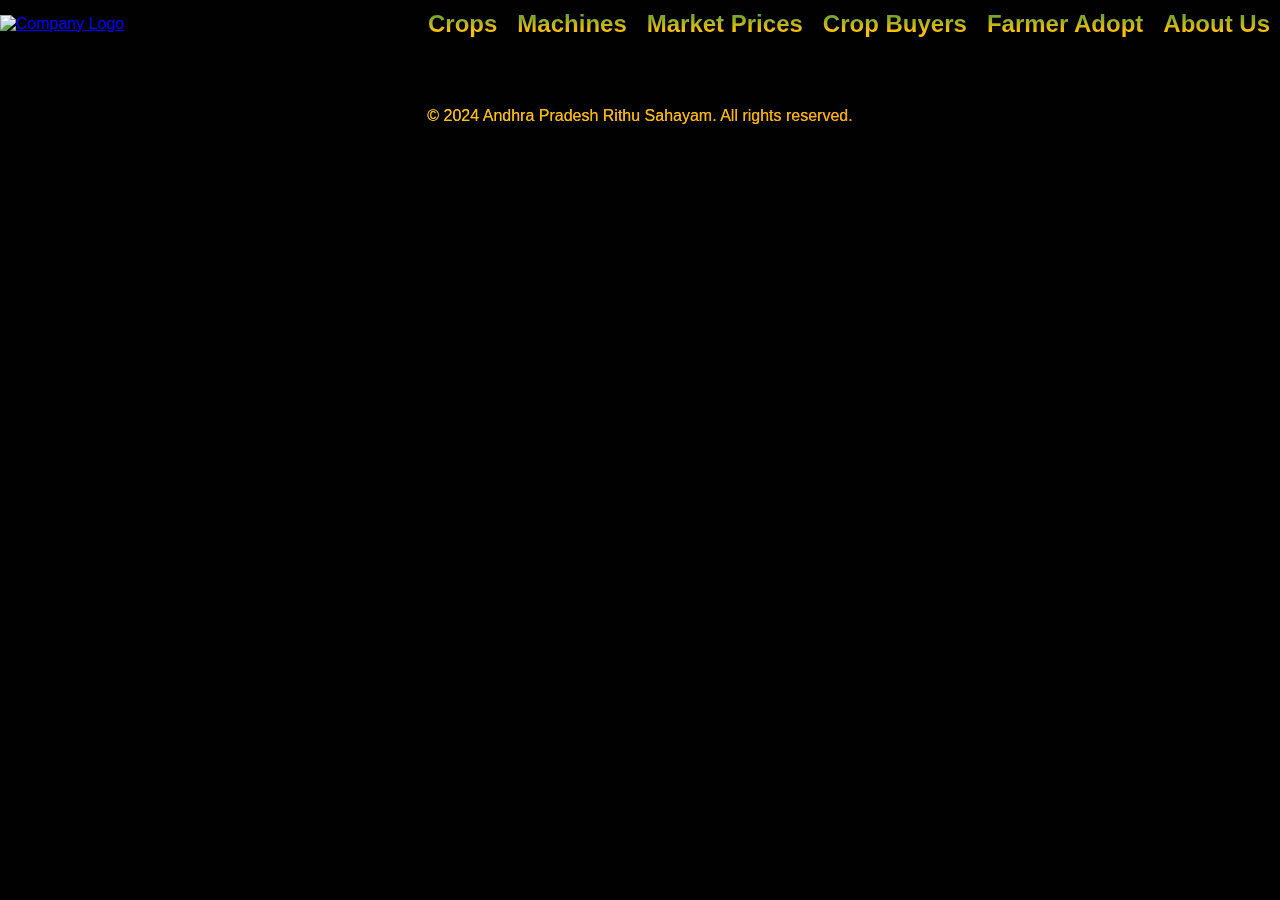
==== about_us.html @ eba3fb6d "Merge pull request #3 from MLMManikanta/sub_main1" ====
<!DOCTYPE html>
<html lang="en">
<head>
    <meta charset="UTF-8">
    <meta name="viewport" content="width=device-width, initial-scale=1.0">
    <title>Andhra Pradesh Rithu Sahayam</title>
    <link rel="icon" href="./logo1.png" type="image/icon type">
    <link rel="stylesheet" href="css/header_style.css">
</head>
<body>
    <a href="#main" class="btn skip-link">Skip to main content</a>
    <header>
        <div class="container">
            <div class="logo">
                <a href="./index.html">
                    <img src="./logo1.png" alt="Company Logo" width="200" height="150">
                </a>
            </div>
            <nav aria-label="Contextual menu">
                <ul class="menu">
                    <li class="menu-item"><a href="./crops.html">Crops</a></li>
                    <li class="menu-item" id="machines-dropdown">
                        <a href="./machines.html"> Machines</a>
                    </li>
                    <li class="menu-item"><a href="./market-prices.html">Market Prices</a></li>
                    <li class="menu-item"><a href="./crop-buyers.html">Crop Buyers</a></li>
                    <li class="menu-item"><a href="./farmer-adopt.html">Farmer Adopt</a></li>
                    <li class="menu-item"><a href="./about_us.html">About Us</a></li>
                </ul>
            </nav>
        </div>
    </header>
    <main class="main_content">
     
    </main>

    <footer>
        <div>
            <p>&copy; 2024 Andhra Pradesh Rithu Sahayam. All rights reserved.</p>
        </div>
    </footer>
    <script src="./index.js"></script>
</body>
</html>
---- css/header_style.css ----
* {
    margin: 0;
    padding: 0;
    box-sizing: border-box;
}

body {
    font-family: 'Roboto', sans-serif;
    background-color: #010101;
}

:root {
    --TEXTC: linear-gradient(8deg, rgba(247,201,18,1) 22%, rgba(255,154,0,1) 100%);
}

/* ---Skip to Main--- */
.skip-link {
    position: absolute;
    top: -40px;
    left: -40px;
    background: #000;
    color: #fff;
    padding: 8px;
    z-index: 1000;
    border-radius: 9px;
}

.skip-link:focus {
    top: 50px;
    left: 200px;
    background-color: blue;
    outline: 3px dotted #000; 
    outline-offset: 4px;
}

/* ---Header--- */


.container {
    display: flex;
    flex-direction: row;
    justify-content: space-between;
    align-items: center;
    position: sticky;
}

/* Navigation */
.menu {
    display: flex;
    flex-direction: row;
    list-style: none; 
    margin: 0;
    padding: 0;
}

.menu > li {
    position: relative;
}

ul {
    display: flex;
    flex-direction: column-reverse;
    margin: 0;
    padding: 0;
}

.menu li {
    margin: 5px;
    padding: 5px;
    background: linear-gradient(to top, #FFC107 30%, #169347);
    background-clip: text;
    -webkit-text-fill-color: transparent;
    font-size: 1.5em;
    font-weight: bold;
}

li a {
    text-decoration: none;
    color: #000;
}

/* Machines dropdown */
/* .sub-menu {
    list-style: none; 
    position: absolute;
    left: 50px;
    top: 100%;
    background-color: #000;
    border-radius: 4px;
    border: 2px solid rgba(128, 128, 128, 0.248);
    display: none;
    padding: 10px;
    gap:4px;
}

.sub-menu::before {
    position: absolute;
    top: -20px;
    left: 20px;
    border: 10px solid transparent;
    border-bottom-color: #000;
}

.sub-menu::after {
    position: absolute;
    top: -16px;
    left: 20px;
    border: 10px solid transparent;
    border-bottom-color: rgba(128, 128, 128, 0.248);
}

.menu-item:hover .sub-menu, .menu-item:focus-within .sub-menu {
    display: block;
}

.container a:hover,.container a:focus {
    outline: #fff 3px solid;
    padding: 2px;
    margin: 2px;
    text-decoration: underline;
    border-radius: 4px;
} */

/* Main Section */
.main_content {
    align-items: center;
    gap: 20px;
    padding-bottom: 20px;
}

h1 {
    font-size: 3rem;
    margin: 1rem 0;
    text-align: center;
    gap: 2rem;
    background: radial-gradient(circle, #f7c912 0%, #ff9a00 20%, #ff0000 70%);
    background-clip: text;
    -webkit-text-fill-color: transparent;
}

h2 {
    font-size: 2rem;
    margin: 1rem 0;
    text-align: start;
    background: var(--TEXTC);
    background-clip: text;
    -webkit-text-fill-color: transparent;
    margin-left: 100px;
}

h3 {
    font-size: 1.5rem;
    margin: 1rem 0;
    text-align: start;
    background: var(--TEXTC);
    background-clip: text;
    -webkit-text-fill-color: transparent;
    margin-left: 100px;
}

p {
    font-size: 1rem;
    margin: 1rem 0;
    background: var(--TEXTC);
    background-clip: text;
    -webkit-text-fill-color: transparent;
    padding: 3px;
}

/* footer */
footer {
    background-color: #000;
    color: #fff;
    padding: 20px;
    margin: 0px;
    text-align: center;
    bottom: 0;
    width: 100%;
    background: var(--TEXTC);
    background-clip: text;
    -webkit-text-fill-color: transparent;
}
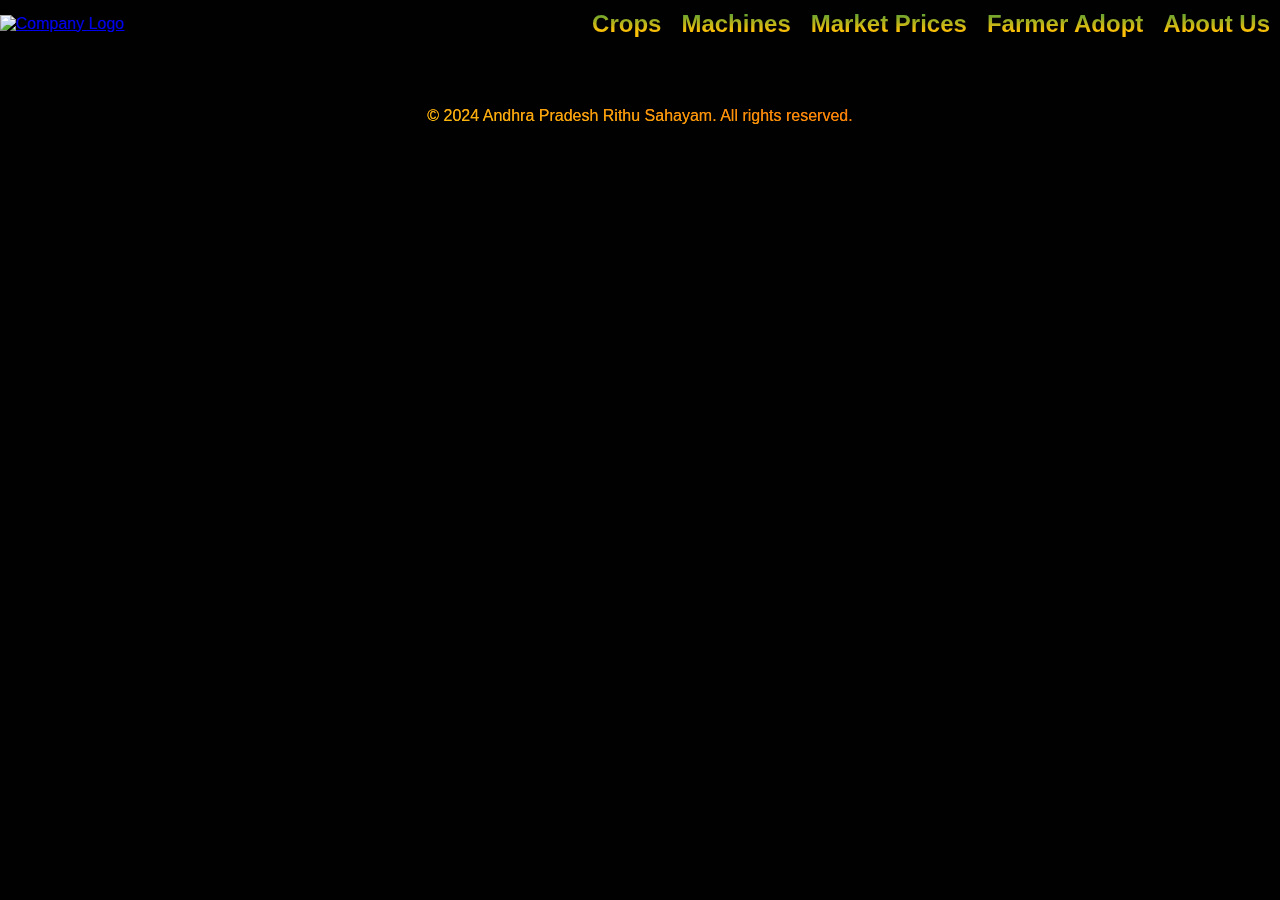
==== commit 2a0665ed: "Crop Buyers" ====
--- a/about_us.html
+++ b/about_us.html
@@ -23,7 +23,6 @@
                         <a href="./machines.html"> Machines</a>
                     </li>
                     <li class="menu-item"><a href="./market-prices.html">Market Prices</a></li>
-                    <li class="menu-item"><a href="./crop-buyers.html">Crop Buyers</a></li>
                     <li class="menu-item"><a href="./farmer-adopt.html">Farmer Adopt</a></li>
                     <li class="menu-item"><a href="./about_us.html">About Us</a></li>
                 </ul>
--- a/css/header_style.css
+++ b/css/header_style.css
@@ -11,7 +11,9 @@
 }
 
 :root {
-    --TEXTC: linear-gradient(8deg, rgba(247,201,18,1) 22%, rgba(255,154,0,1) 100%);
+    --TEXTC: linear-gradient(8deg, #f7c912 22%, rgb(255, 72, 0) 100%);
+    --H2:linear-gradient(0deg, rgba(255,154,0,1) 2%, rgba(255,0,0,1) 100%);
+    --h3: radial-gradient(circle, rgba(202,8,8,1) 0%, rgba(252,5,5,1) 8%, rgba(241,51,51,1) 64%, rgba(205,8,8,1) 75%, rgba(255,68,68,0.8341387580422794) 97%);
 }
 
 /* ---Skip to Main--- */
@@ -80,48 +82,6 @@
     color: #000;
 }
 
-/* Machines dropdown */
-/* .sub-menu {
-    list-style: none; 
-    position: absolute;
-    left: 50px;
-    top: 100%;
-    background-color: #000;
-    border-radius: 4px;
-    border: 2px solid rgba(128, 128, 128, 0.248);
-    display: none;
-    padding: 10px;
-    gap:4px;
-}
-
-.sub-menu::before {
-    position: absolute;
-    top: -20px;
-    left: 20px;
-    border: 10px solid transparent;
-    border-bottom-color: #000;
-}
-
-.sub-menu::after {
-    position: absolute;
-    top: -16px;
-    left: 20px;
-    border: 10px solid transparent;
-    border-bottom-color: rgba(128, 128, 128, 0.248);
-}
-
-.menu-item:hover .sub-menu, .menu-item:focus-within .sub-menu {
-    display: block;
-}
-
-.container a:hover,.container a:focus {
-    outline: #fff 3px solid;
-    padding: 2px;
-    margin: 2px;
-    text-decoration: underline;
-    border-radius: 4px;
-} */
-
 /* Main Section */
 .main_content {
     align-items: center;
@@ -143,7 +103,8 @@
     font-size: 2rem;
     margin: 1rem 0;
     text-align: start;
-    background: var(--TEXTC);
+    /* background: var(--H2); */
+    background: #ff0000;
     background-clip: text;
     -webkit-text-fill-color: transparent;
     margin-left: 100px;
@@ -153,10 +114,18 @@
     font-size: 1.5rem;
     margin: 1rem 0;
     text-align: start;
-    background: var(--TEXTC);
+    background: #f20505;
     background-clip: text;
     -webkit-text-fill-color: transparent;
     margin-left: 100px;
+}
+
+h4 {
+        color: #f13333;
+        font-size: 1.5rem;
+        font-weight: 600;
+        margin: 20px 0;
+        margin-left: 110px;
 }
 
 p {
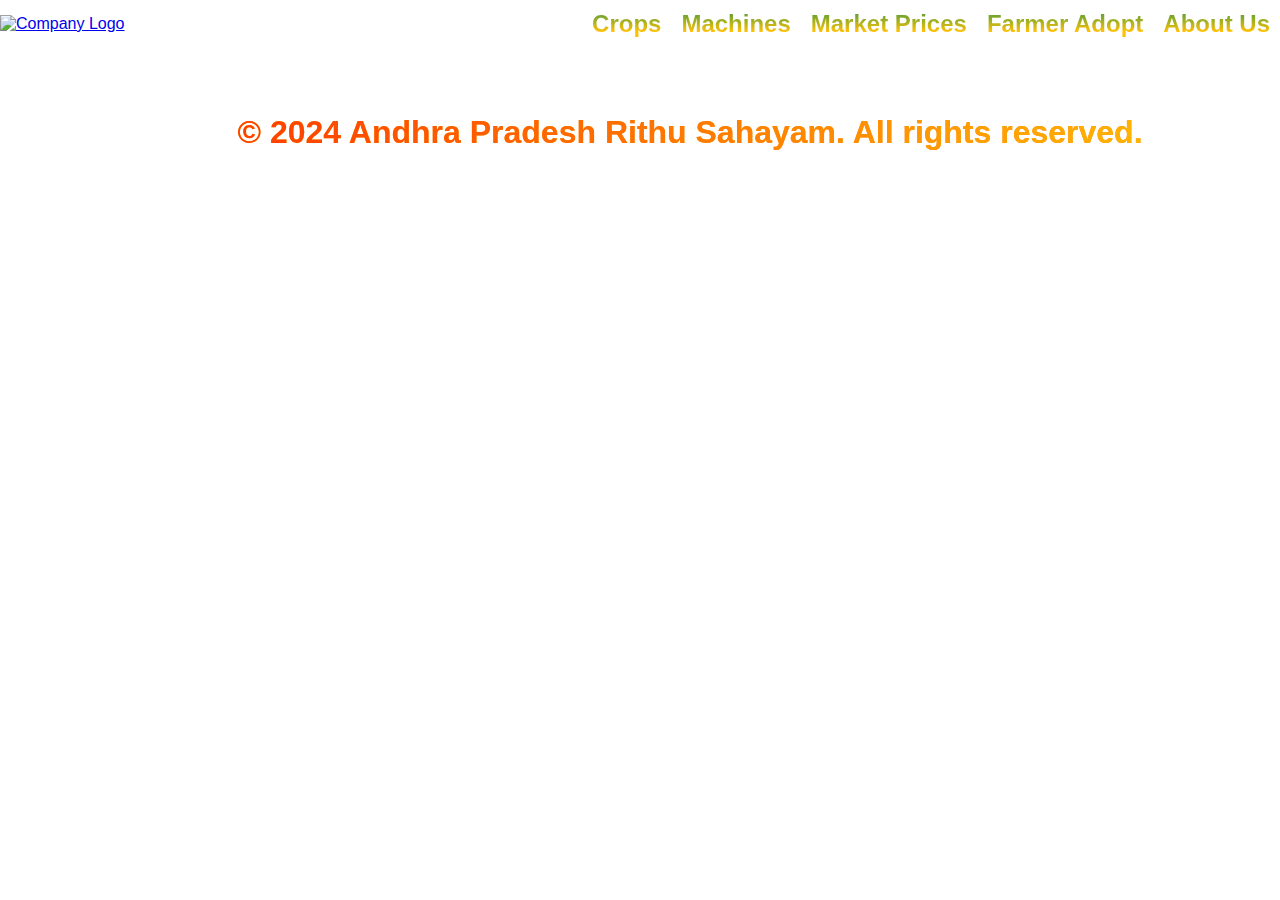
==== commit 59ccf696: "name change" ====
--- a/about_us.html
+++ b/about_us.html
@@ -3,7 +3,7 @@
 <head>
     <meta charset="UTF-8">
     <meta name="viewport" content="width=device-width, initial-scale=1.0">
-    <title>Andhra Pradesh Rithu Sahayam</title>
+    <title>About us_Andhra Pradesh Rythu Sahayam</title>
     <link rel="icon" href="./logo1.png" type="image/icon type">
     <link rel="stylesheet" href="css/header_style.css">
 </head>
@@ -35,7 +35,7 @@
 
     <footer>
         <div>
-            <p>&copy; 2024 Andhra Pradesh Rithu Sahayam. All rights reserved.</p>
+            <h2>&copy; 2024 Andhra Pradesh Rithu Sahayam. All rights reserved.</h2>
         </div>
     </footer>
     <script src="./index.js"></script>
--- a/css/header_style.css
+++ b/css/header_style.css
@@ -7,7 +7,8 @@
 
 body {
     font-family: 'Roboto', sans-serif;
-    background-color: #010101;
+    /* background-color: #010101; */
+    background-color: #fff;
 }
 
 :root {
@@ -62,7 +63,7 @@
 
 ul {
     display: flex;
-    flex-direction: column-reverse;
+    flex-direction: column;
     margin: 0;
     padding: 0;
 }
@@ -131,10 +132,44 @@
 p {
     font-size: 1rem;
     margin: 1rem 0;
-    background: var(--TEXTC);
+    background: #f7c912;
     background-clip: text;
     -webkit-text-fill-color: transparent;
     padding: 3px;
+    color: #fff;
+}
+
+.h2-center h2 {
+    text-align: center;
+}
+
+.main_content_index {
+    margin: 0 100px;
+
+}
+
+.drive_h3 h3 {
+    text-align: start;
+    margin-left: -1px;
+}
+
+.drive_li ul li p a{
+    text-decoration: underline;
+    
+}
+.tractor {
+    display: flex;
+    flex-direction: row;
+    justify-content: center;
+    align-items: center;
+    gap: 20px;
+    padding: 20px;
+    flex-wrap: nowrap;
+}
+
+.Machineries_h3 {
+    text-align: start;
+    margin-left: -100px;
 }
 
 /* footer */
@@ -143,10 +178,24 @@
     color: #fff;
     padding: 20px;
     margin: 0px;
-    text-align: center;
     bottom: 0;
     width: 100%;
     background: var(--TEXTC);
     background-clip: text;
     -webkit-text-fill-color: transparent;
+    
+}
+
+footer div h2 {
+    padding: 10px;
+    text-align: center;
+    background: linear-gradient(to right, #ff2f00, #FFC300);
+    background-clip: text;
+    -webkit-text-fill-color: transparent;
+}
+
+p {
+    color: #FEDF42;
+    font-size: 1.35rem;
+    font-family: system-ui, -apple-system, BlinkMacSystemFont, 'Segoe UI', Roboto, Oxygen, Ubuntu, Cantarell, 'Open Sans', 'Helvetica Neue', sans-serif;
 }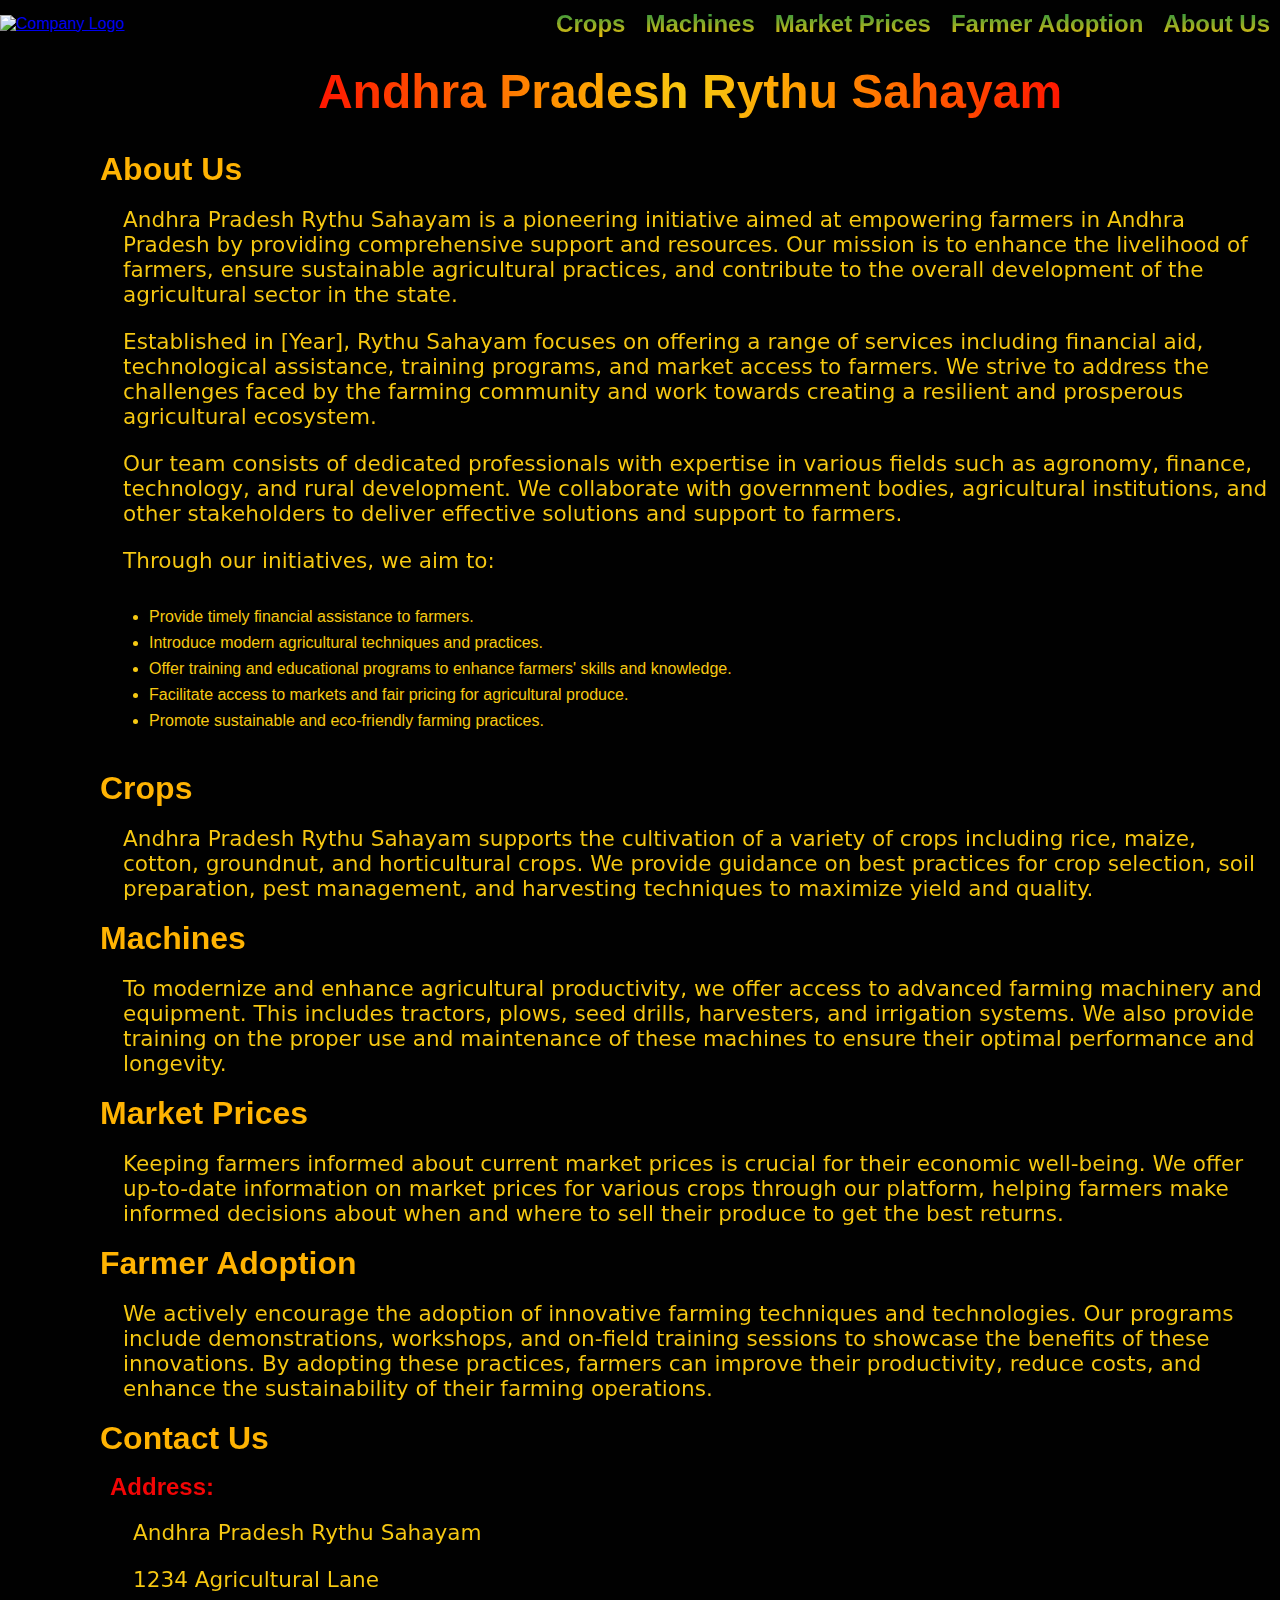
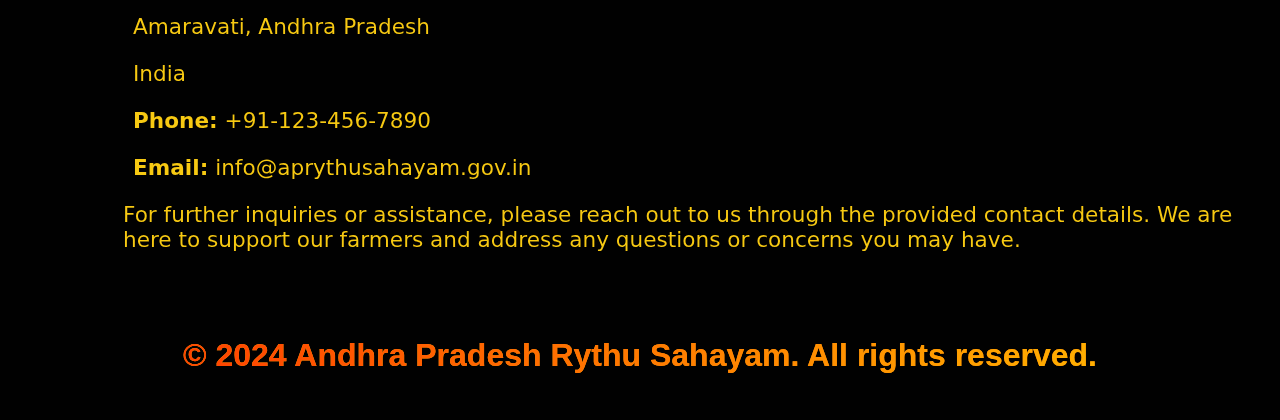
==== commit 9d5e881c: "about us" ====
--- a/about_us.html
+++ b/about_us.html
@@ -3,41 +3,101 @@
 <head>
     <meta charset="UTF-8">
     <meta name="viewport" content="width=device-width, initial-scale=1.0">
-    <title>About us_Andhra Pradesh Rythu Sahayam</title>
+    <title>About Us - Andhra Pradesh Rythu Sahayam</title>
     <link rel="icon" href="./logo1.png" type="image/icon type">
     <link rel="stylesheet" href="css/header_style.css">
+    <link rel="stylesheet" href="css/about_us.css">
 </head>
 <body>
     <a href="#main" class="btn skip-link">Skip to main content</a>
     <header>
         <div class="container">
             <div class="logo">
-                <a href="./index.html">
+                <a href="./index.html" aria-label="Home">
                     <img src="./logo1.png" alt="Company Logo" width="200" height="150">
                 </a>
             </div>
-            <nav aria-label="Contextual menu">
+            <nav aria-label="Main navigation">
                 <ul class="menu">
                     <li class="menu-item"><a href="./crops.html">Crops</a></li>
                     <li class="menu-item" id="machines-dropdown">
                         <a href="./machines.html"> Machines</a>
                     </li>
                     <li class="menu-item"><a href="./market-prices.html">Market Prices</a></li>
-                    <li class="menu-item"><a href="./farmer-adopt.html">Farmer Adopt</a></li>
+                    <li class="menu-item"><a href="./farmer-adopt.html">Farmer Adoption</a></li>
                     <li class="menu-item"><a href="./about_us.html">About Us</a></li>
                 </ul>
             </nav>
         </div>
     </header>
-    <main class="main_content">
-     
+    <main id="main" class="main_content">
+        <div class="header">
+            <h1>Andhra Pradesh Rythu Sahayam</h1>
+        </div>
+        <div class="container">
+            <div class="content">
+                <h2>About Us</h2>
+                <p>
+                    Andhra Pradesh Rythu Sahayam is a pioneering initiative aimed at empowering farmers in Andhra Pradesh by providing comprehensive support and resources. Our mission is to enhance the livelihood of farmers, ensure sustainable agricultural practices, and contribute to the overall development of the agricultural sector in the state.
+                </p>
+                <p>
+                    Established in [Year], Rythu Sahayam focuses on offering a range of services including financial aid, technological assistance, training programs, and market access to farmers. We strive to address the challenges faced by the farming community and work towards creating a resilient and prosperous agricultural ecosystem.
+                </p>
+                <p>
+                    Our team consists of dedicated professionals with expertise in various fields such as agronomy, finance, technology, and rural development. We collaborate with government bodies, agricultural institutions, and other stakeholders to deliver effective solutions and support to farmers.
+                </p>
+                <p>
+                    Through our initiatives, we aim to:
+                </p>
+                <blockquote>
+                    <ul>
+                        <li>Provide timely financial assistance to farmers.</li>
+                        <li>Introduce modern agricultural techniques and practices.</li>
+                        <li>Offer training and educational programs to enhance farmers' skills and knowledge.</li>
+                        <li>Facilitate access to markets and fair pricing for agricultural produce.</li>
+                        <li>Promote sustainable and eco-friendly farming practices.</li>
+                    </ul>
+                </blockquote>
+                <h2>Crops</h2>
+                <p>
+                    Andhra Pradesh Rythu Sahayam supports the cultivation of a variety of crops including rice, maize, cotton, groundnut, and horticultural crops. We provide guidance on best practices for crop selection, soil preparation, pest management, and harvesting techniques to maximize yield and quality.
+                </p>
+    
+                <h2>Machines</h2>
+                <p>
+                    To modernize and enhance agricultural productivity, we offer access to advanced farming machinery and equipment. This includes tractors, plows, seed drills, harvesters, and irrigation systems. We also provide training on the proper use and maintenance of these machines to ensure their optimal performance and longevity.
+                </p>
+    
+                <h2>Market Prices</h2>
+                <p>
+                    Keeping farmers informed about current market prices is crucial for their economic well-being. We offer up-to-date information on market prices for various crops through our platform, helping farmers make informed decisions about when and where to sell their produce to get the best returns.
+                </p>
+    
+                <h2>Farmer Adoption</h2>
+                <p>
+                    We actively encourage the adoption of innovative farming techniques and technologies. Our programs include demonstrations, workshops, and on-field training sessions to showcase the benefits of these innovations. By adopting these practices, farmers can improve their productivity, reduce costs, and enhance the sustainability of their farming operations.
+                </p>
+    
+                <h2 class="contact1">Contact Us</h2>
+                <div class="contact">
+                    <h3><strong>Address:</strong></h3>
+                    <p>Andhra Pradesh Rythu Sahayam</p>
+                    <p>1234 Agricultural Lane</p>
+                    <p>Amaravati, Andhra Pradesh</p>
+                    <p>India</p>
+                    
+                    <p><strong>Phone:</strong> +91-123-456-7890</p>
+                    <p><strong>Email:</strong> info@aprythusahayam.gov.in</p>
+                </div>
+                <p> For further inquiries or assistance, please reach out to us through the provided contact details. We are here to support our farmers and address any questions or concerns you may have.</p>
+            </div>
+        </div>
     </main>
 
     <footer>
         <div>
-            <h2>&copy; 2024 Andhra Pradesh Rithu Sahayam. All rights reserved.</h2>
+            <h2>&copy; 2024 Andhra Pradesh Rythu Sahayam. All rights reserved.</h2>
         </div>
     </footer>
-    <script src="./index.js"></script>
 </body>
 </html>
--- a/css/header_style.css
+++ b/css/header_style.css
@@ -7,8 +7,7 @@
 
 body {
     font-family: 'Roboto', sans-serif;
-    /* background-color: #010101; */
-    background-color: #fff;
+    background-color: #010101;
 }
 
 :root {
@@ -38,8 +37,6 @@
 }
 
 /* ---Header--- */
-
-
 .container {
     display: flex;
     flex-direction: row;
@@ -71,7 +68,7 @@
 .menu li {
     margin: 5px;
     padding: 5px;
-    background: linear-gradient(to top, #FFC107 30%, #169347);
+    background: linear-gradient(to top, #FFC107 10%, #169347 90%);
     background-clip: text;
     -webkit-text-fill-color: transparent;
     font-size: 1.5em;
@@ -105,7 +102,7 @@
     margin: 1rem 0;
     text-align: start;
     /* background: var(--H2); */
-    background: #ff0000;
+    background: #ffb302;
     background-clip: text;
     -webkit-text-fill-color: transparent;
     margin-left: 100px;
--- a/css/about_us.css
+++ b/css/about_us.css
@@ -0,0 +1,54 @@
+
+* {
+    margin: 0;
+    padding: 0;
+    box-sizing: border-box;
+}
+
+body {
+    font-family: 'Roboto', sans-serif;
+    background-color: #010101;
+}
+
+:root {
+    --TEXTC: linear-gradient(8deg, #f7c912 22%, rgb(255, 72, 0) 100%);
+    --H2:linear-gradient(0deg, rgba(255,154,0,1) 2%, rgba(255,0,0,1) 100%);
+    --h3: radial-gradient(circle, rgba(202,8,8,1) 0%, rgba(252,5,5,1) 8%, rgba(241,51,51,1) 64%, rgba(205,8,8,1) 75%, rgba(255,68,68,0.8341387580422794) 97%);
+}
+
+main {
+    margin-left: 100px;
+}
+
+h2,h3 {
+    margin-left: 0px;
+}
+.contact h3 {
+    margin-left: 10px;
+}
+
+p {
+    margin-left: 20px;
+}
+
+.contact p {
+    margin-left: 30px;
+}
+
+.contact1 p {
+    margin-left: -40px;
+}
+
+blockquote {
+    border-left: 5px solid #0f0f0f11;
+    margin: 1.5em 10px;
+    padding: 0.5em 10px;
+    color: #f7c912;
+}
+blockquote ul {
+    list-style-type: disc;
+    padding-left: 1.5em;
+}
+blockquote li {
+    margin-bottom: 0.5em;
+}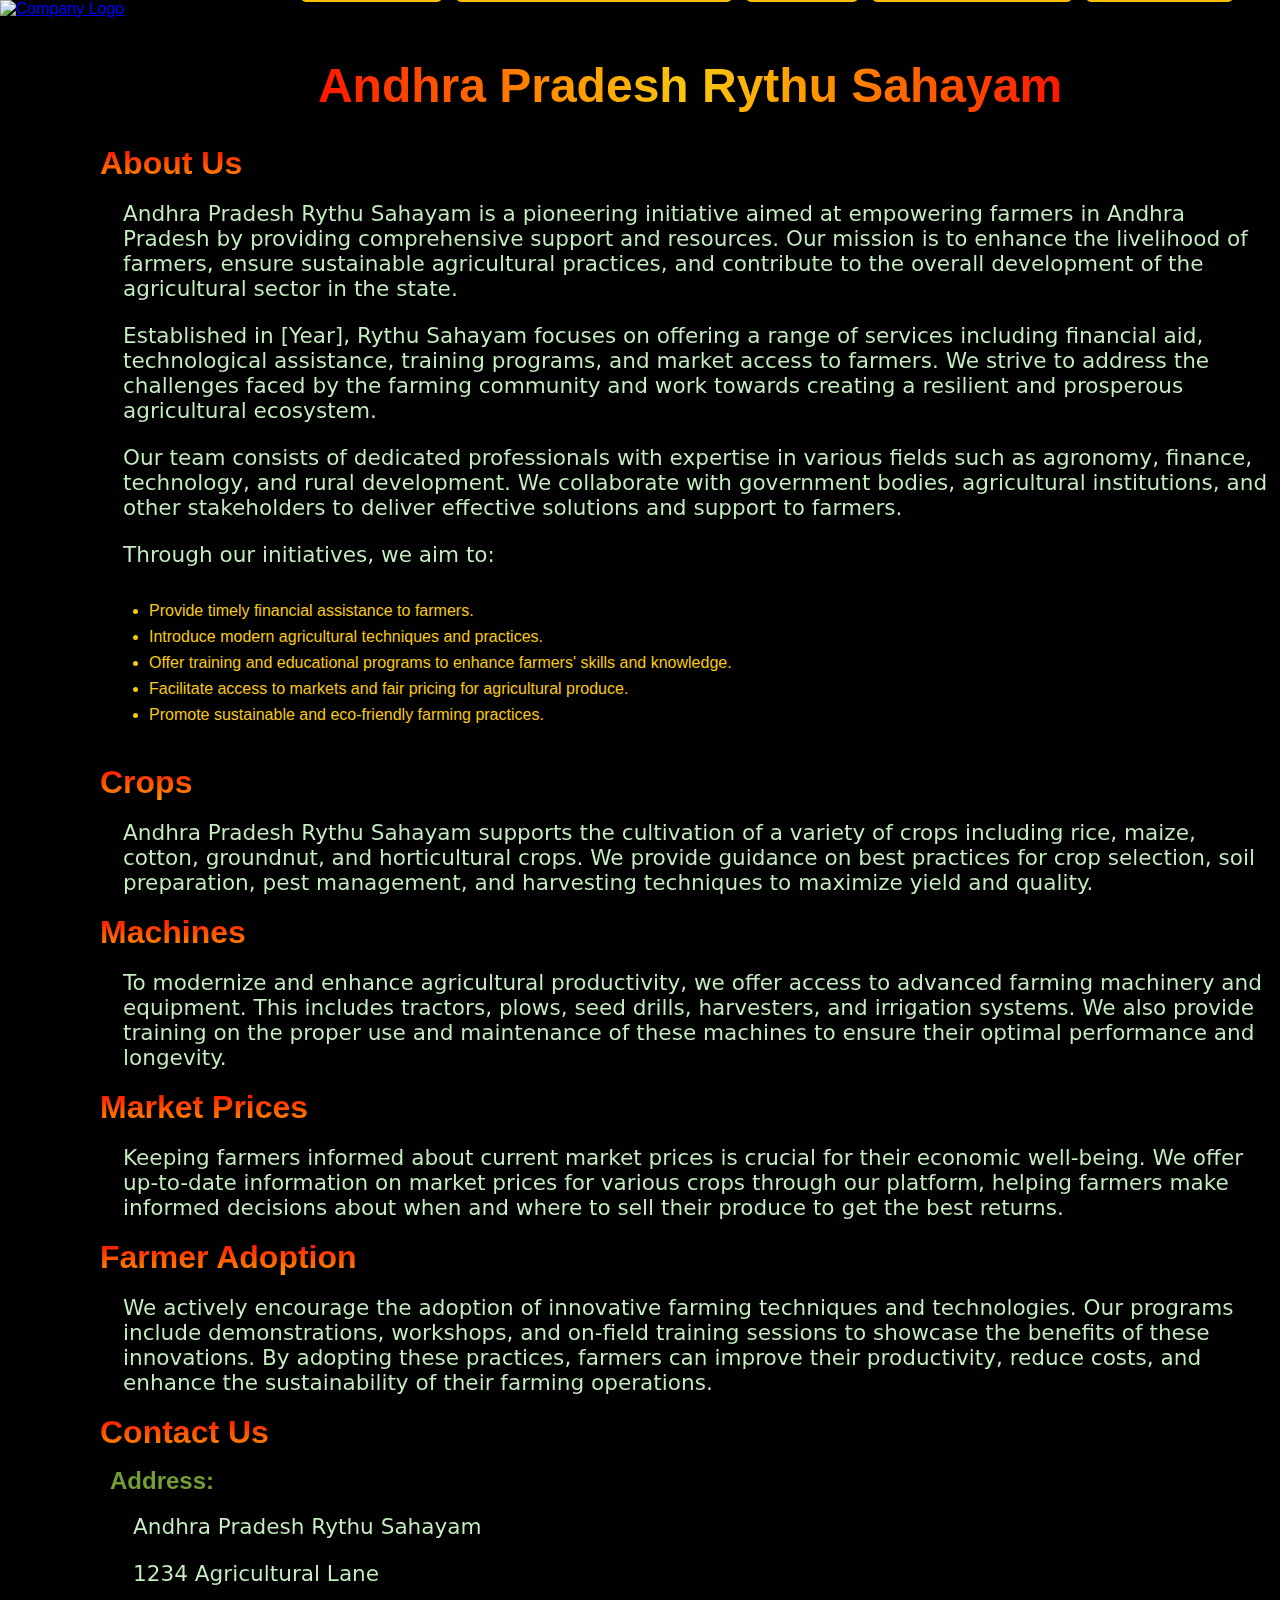
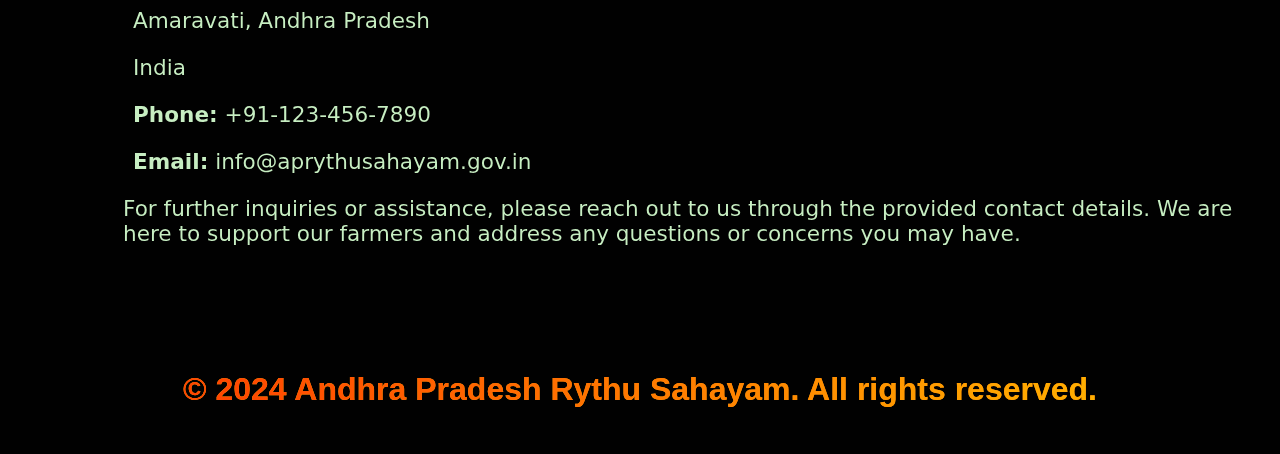
==== commit e57c24d5: "book now and order now" ====
--- a/about_us.html
+++ b/about_us.html
@@ -13,19 +13,17 @@
     <header>
         <div class="container">
             <div class="logo">
-                <a href="./index.html" aria-label="Home">
+                <a href="./index.html">
                     <img src="./logo1.png" alt="Company Logo" width="200" height="150">
                 </a>
             </div>
-            <nav aria-label="Main navigation">
+            <nav aria-label="Contextual menu">
                 <ul class="menu">
-                    <li class="menu-item"><a href="./crops.html">Crops</a></li>
-                    <li class="menu-item" id="machines-dropdown">
-                        <a href="./machines.html"> Machines</a>
-                    </li>
-                    <li class="menu-item"><a href="./market-prices.html">Market Prices</a></li>
-                    <li class="menu-item"><a href="./farmer-adopt.html">Farmer Adoption</a></li>
-                    <li class="menu-item"><a href="./about_us.html">About Us</a></li>
+                    <li class="menu-item"><a href="./crops.html">Harvests</a></li>
+                    <li class="menu-item"> <a href="./machines.html"> Farming equipments</a></li>
+                    <li class="menu-item"><a href="./market-prices.html">Prices</a></li>
+                    <li class="menu-item"><a href="./farmer-adopt.html"> Farmer buddy</a></li>
+                    <li class="menu-item"><a href="./about_us.html">About Us </a></li>
                 </ul>
             </nav>
         </div>
--- a/css/header_style.css
+++ b/css/header_style.css
@@ -7,13 +7,16 @@
 
 body {
     font-family: 'Roboto', sans-serif;
-    background-color: #010101;
+    /* background-color: #010101; */
+    background-color: #000;
 }
 
 :root {
     --TEXTC: linear-gradient(8deg, #f7c912 22%, rgb(255, 72, 0) 100%);
-    --H2:linear-gradient(0deg, rgba(255,154,0,1) 2%, rgba(255,0,0,1) 100%);
-    --h3: radial-gradient(circle, rgba(202,8,8,1) 0%, rgba(252,5,5,1) 8%, rgba(241,51,51,1) 64%, rgba(205,8,8,1) 75%, rgba(255,68,68,0.8341387580422794) 97%);
+    --H2:linear-gradient(0deg, #EB9C35 90%, #C4501A 20%, #8B2A14 10%);
+    --H1: radial-gradient(circle,  #00563f 0%,    #00563f 20%,   #004225 40%,   #013220 70%,   #2a3439 100% );
+    --button: linear-gradient(to top, #FFC107 0%, #169347 90%);
+
 }
 
 /* ---Skip to Main--- */
@@ -43,15 +46,18 @@
     justify-content: space-between;
     align-items: center;
     position: sticky;
+    margin-bottom: 40px;
 }
 
 /* Navigation */
+
 .menu {
     display: flex;
     flex-direction: row;
     list-style: none; 
     margin: 0;
     padding: 0;
+    
 }
 
 .menu > li {
@@ -66,19 +72,26 @@
 }
 
 .menu li {
-    margin: 5px;
+    margin: 2px;
     padding: 5px;
-    background: linear-gradient(to top, #FFC107 10%, #169347 90%);
-    background-clip: text;
-    -webkit-text-fill-color: transparent;
     font-size: 1.5em;
     font-weight: bold;
-}
-
-li a {
+   
+}
+
+.menu li a {
     text-decoration: none;
     color: #000;
-}
+    background: var(--button);
+    padding: 10px 20px;
+    border-radius: 5px;
+}
+
+nav {
+    margin-top: -60px;
+    margin-right: 40px;
+}
+
 
 /* Main Section */
 .main_content {
@@ -92,7 +105,8 @@
     margin: 1rem 0;
     text-align: center;
     gap: 2rem;
-    background: radial-gradient(circle, #f7c912 0%, #ff9a00 20%, #ff0000 70%);
+    background: radial-gradient(circle, #f7c912 0%, #ff9a00 20%, #ff0000 70%); 
+    /* background: radial-gradient(circle,  #00563f 0%,    #00563f 20%,   #004225 40%,   #013220 70%,   #2a3439 100% ); */
     background-clip: text;
     -webkit-text-fill-color: transparent;
 }
@@ -101,8 +115,8 @@
     font-size: 2rem;
     margin: 1rem 0;
     text-align: start;
-    /* background: var(--H2); */
-    background: #ffb302;
+    background: var(--H2);
+   /*  background: #5C8620; */
     background-clip: text;
     -webkit-text-fill-color: transparent;
     margin-left: 100px;
@@ -112,14 +126,15 @@
     font-size: 1.5rem;
     margin: 1rem 0;
     text-align: start;
-    background: #f20505;
+    background:#749F34 ;
     background-clip: text;
     -webkit-text-fill-color: transparent;
     margin-left: 100px;
+    font-weight: 900;
 }
 
 h4 {
-        color: #f13333;
+        color: #8BBB41;
         font-size: 1.5rem;
         font-weight: 600;
         margin: 20px 0;
@@ -129,7 +144,7 @@
 p {
     font-size: 1rem;
     margin: 1rem 0;
-    background: #f7c912;
+    background: #C7EEC2;
     background-clip: text;
     -webkit-text-fill-color: transparent;
     padding: 3px;
@@ -192,7 +207,7 @@
 }
 
 p {
-    color: #FEDF42;
+    color: #C7EEC2;
     font-size: 1.35rem;
     font-family: system-ui, -apple-system, BlinkMacSystemFont, 'Segoe UI', Roboto, Oxygen, Ubuntu, Cantarell, 'Open Sans', 'Helvetica Neue', sans-serif;
 }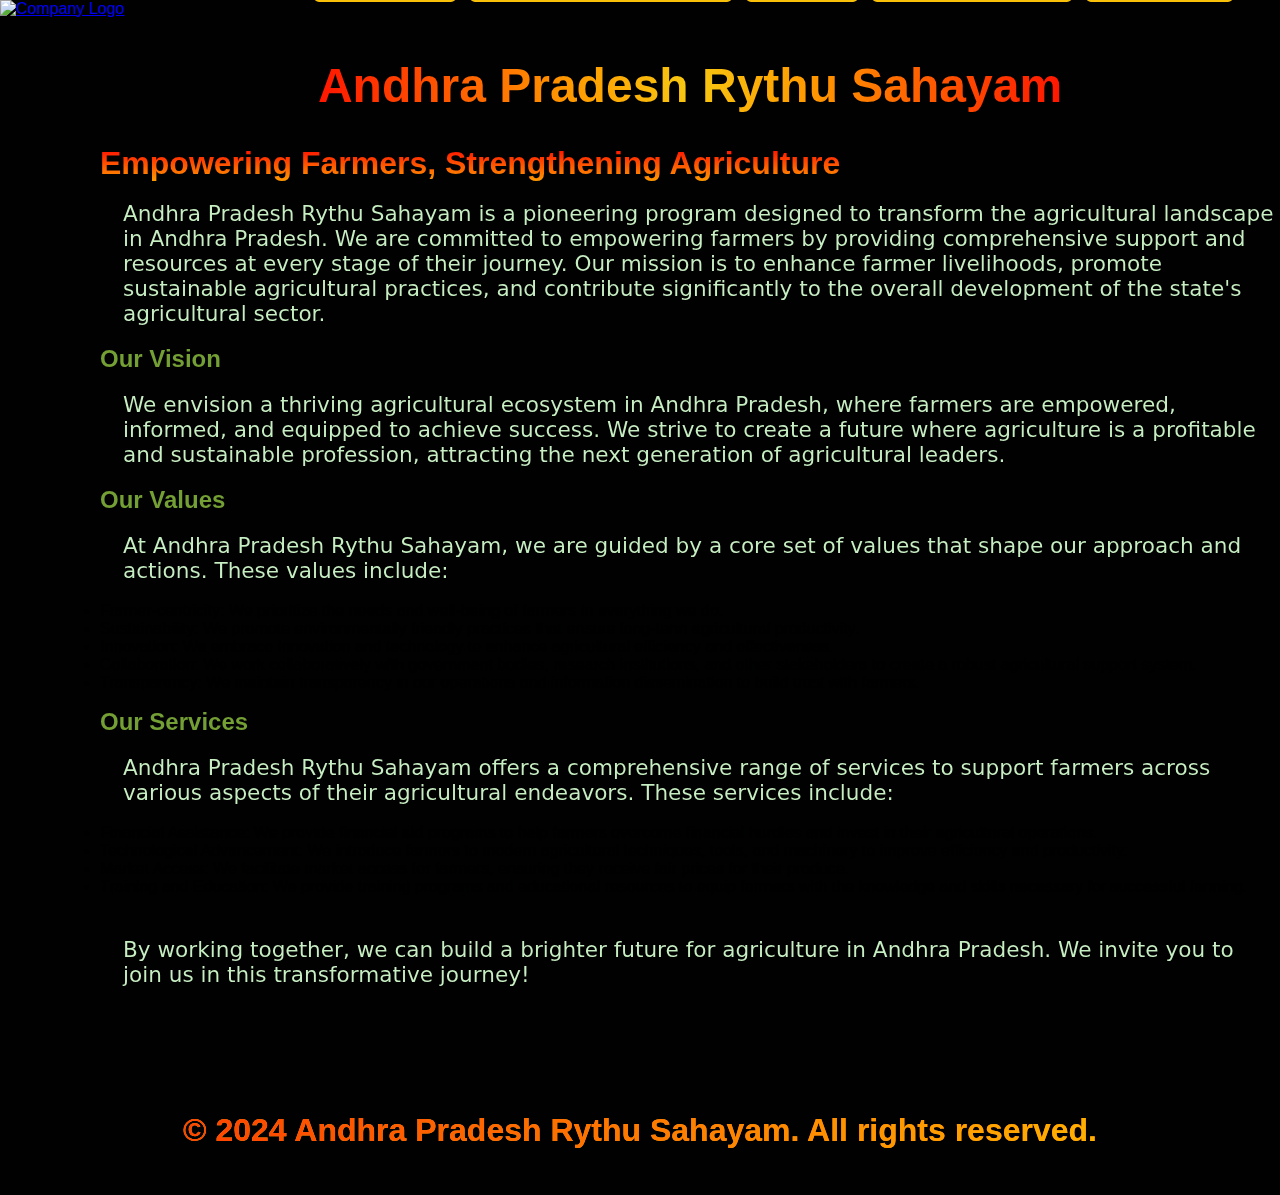
==== commit fdd7a33a: "Update about_us.html" ====
--- a/about_us.html
+++ b/about_us.html
@@ -6,7 +6,7 @@
     <title>About Us - Andhra Pradesh Rythu Sahayam</title>
     <link rel="icon" href="./logo1.png" type="image/icon type">
     <link rel="stylesheet" href="css/header_style.css">
-    <link rel="stylesheet" href="css/about_us.css">
+    <link rel="stylesheet" href="./css/about_us.css">
 </head>
 <body>
     <a href="#main" class="btn skip-link">Skip to main content</a>
@@ -20,7 +20,7 @@
             <nav aria-label="Contextual menu">
                 <ul class="menu">
                     <li class="menu-item"><a href="./crops.html">Harvests</a></li>
-                    <li class="menu-item"> <a href="./machines.html"> Farming equipments</a></li>
+                    <li class="menu-item"> <a href="./machines.html"> Farming equipment</a></li>
                     <li class="menu-item"><a href="./market-prices.html">Prices</a></li>
                     <li class="menu-item"><a href="./farmer-adopt.html"> Farmer buddy</a></li>
                     <li class="menu-item"><a href="./about_us.html">About Us </a></li>
@@ -28,69 +28,54 @@
             </nav>
         </div>
     </header>
-    <main id="main" class="main_content">
-        <div class="header">
-            <h1>Andhra Pradesh Rythu Sahayam</h1>
-        </div>
-        <div class="container">
-            <div class="content">
-                <h2>About Us</h2>
-                <p>
-                    Andhra Pradesh Rythu Sahayam is a pioneering initiative aimed at empowering farmers in Andhra Pradesh by providing comprehensive support and resources. Our mission is to enhance the livelihood of farmers, ensure sustainable agricultural practices, and contribute to the overall development of the agricultural sector in the state.
-                </p>
-                <p>
-                    Established in [Year], Rythu Sahayam focuses on offering a range of services including financial aid, technological assistance, training programs, and market access to farmers. We strive to address the challenges faced by the farming community and work towards creating a resilient and prosperous agricultural ecosystem.
-                </p>
-                <p>
-                    Our team consists of dedicated professionals with expertise in various fields such as agronomy, finance, technology, and rural development. We collaborate with government bodies, agricultural institutions, and other stakeholders to deliver effective solutions and support to farmers.
-                </p>
-                <p>
-                    Through our initiatives, we aim to:
-                </p>
-                <blockquote>
-                    <ul>
-                        <li>Provide timely financial assistance to farmers.</li>
-                        <li>Introduce modern agricultural techniques and practices.</li>
-                        <li>Offer training and educational programs to enhance farmers' skills and knowledge.</li>
-                        <li>Facilitate access to markets and fair pricing for agricultural produce.</li>
-                        <li>Promote sustainable and eco-friendly farming practices.</li>
-                    </ul>
-                </blockquote>
-                <h2>Crops</h2>
-                <p>
-                    Andhra Pradesh Rythu Sahayam supports the cultivation of a variety of crops including rice, maize, cotton, groundnut, and horticultural crops. We provide guidance on best practices for crop selection, soil preparation, pest management, and harvesting techniques to maximize yield and quality.
-                </p>
-    
-                <h2>Machines</h2>
-                <p>
-                    To modernize and enhance agricultural productivity, we offer access to advanced farming machinery and equipment. This includes tractors, plows, seed drills, harvesters, and irrigation systems. We also provide training on the proper use and maintenance of these machines to ensure their optimal performance and longevity.
-                </p>
-    
-                <h2>Market Prices</h2>
-                <p>
-                    Keeping farmers informed about current market prices is crucial for their economic well-being. We offer up-to-date information on market prices for various crops through our platform, helping farmers make informed decisions about when and where to sell their produce to get the best returns.
-                </p>
-    
-                <h2>Farmer Adoption</h2>
-                <p>
-                    We actively encourage the adoption of innovative farming techniques and technologies. Our programs include demonstrations, workshops, and on-field training sessions to showcase the benefits of these innovations. By adopting these practices, farmers can improve their productivity, reduce costs, and enhance the sustainability of their farming operations.
-                </p>
-    
-                <h2 class="contact1">Contact Us</h2>
-                <div class="contact">
-                    <h3><strong>Address:</strong></h3>
-                    <p>Andhra Pradesh Rythu Sahayam</p>
-                    <p>1234 Agricultural Lane</p>
-                    <p>Amaravati, Andhra Pradesh</p>
-                    <p>India</p>
-                    
-                    <p><strong>Phone:</strong> +91-123-456-7890</p>
-                    <p><strong>Email:</strong> info@aprythusahayam.gov.in</p>
-                </div>
-                <p> For further inquiries or assistance, please reach out to us through the provided contact details. We are here to support our farmers and address any questions or concerns you may have.</p>
+
+   <main id="main" class="main_content">
+  <div class="header">
+    <h1>Andhra Pradesh Rythu Sahayam</h1>
+  </div>
+  <div class="container">
+    <div class="content">
+      <h2>Empowering Farmers, Strengthening Agriculture</h2>
+      <p>
+        Andhra Pradesh Rythu Sahayam is a pioneering program designed to transform the agricultural landscape in Andhra Pradesh. We are committed to empowering farmers by providing comprehensive support and resources at every stage of their journey. Our mission is to enhance farmer livelihoods, promote sustainable agricultural practices, and contribute significantly to the overall development of the state's agricultural sector.
+      </p>
+
+      <div class="about-sections">
+        <h3>Our Vision</h3>
+        <p>
+          We envision a thriving agricultural ecosystem in Andhra Pradesh, where farmers are empowered, informed, and equipped to achieve success. We strive to create a future where agriculture is a profitable and sustainable profession, attracting the next generation of agricultural leaders.
+        </p>
+
+        <h3>Our Values</h3>
+        <p >
+          At Andhra Pradesh Rythu Sahayam, we are guided by a core set of values that shape our approach and actions. These values include:</p>
+                <ul class="about-sections_li">
+                    <li>Farmer-centricity: We prioritize the needs and well-being of farmers in everything we do.</li>
+                    <li>Sustainability: We promote environmentally friendly practices that ensure long-term agricultural productivity.</li>
+                    <li>Innovation: We embrace innovation and technology to enhance agricultural efficiency and effectiveness.</li>
+                    <li>Collaboration: We work collaboratively with government bodies, research institutions, and other stakeholders to create a robust agricultural support system.</li>
+                    <li>Transparency: We maintain transparency in our operations and information dissemination to build trust with farmers.</li>
+                </ul>
+        
+
+        <h3>Our Services</h3>
+        <p>
+          Andhra Pradesh Rythu Sahayam offers a comprehensive range of services to support farmers across various aspects of their agricultural endeavors. These services include:
+          <ul class="about-sections_li">
+            <li>Financial Assistance: We provide financial aid programs to help farmers overcome financial hurdles and invest in their agricultural operations.</li>
+            <li>Technological Advancement: We introduce farmers to modern agricultural techniques, tools, and machinery to improve efficiency and productivity.</li>
+            <li>Market Access: We facilitate market access for farmers, ensuring they receive fair prices for their produce.</li>
+            <li>Training and Education: We provide training programs and educational resources to equip farmers with the knowledge and skills necessary for successful farming.</li>
+          </ul>
+        </p>
+      </div>
+            <p>
+                By working together, we can build a brighter future for agriculture in Andhra Pradesh. We invite you to join us in this transformative journey!
+            </p>
             </div>
         </div>
-    </main>
+        </main>
+
 
     <footer>
         <div>
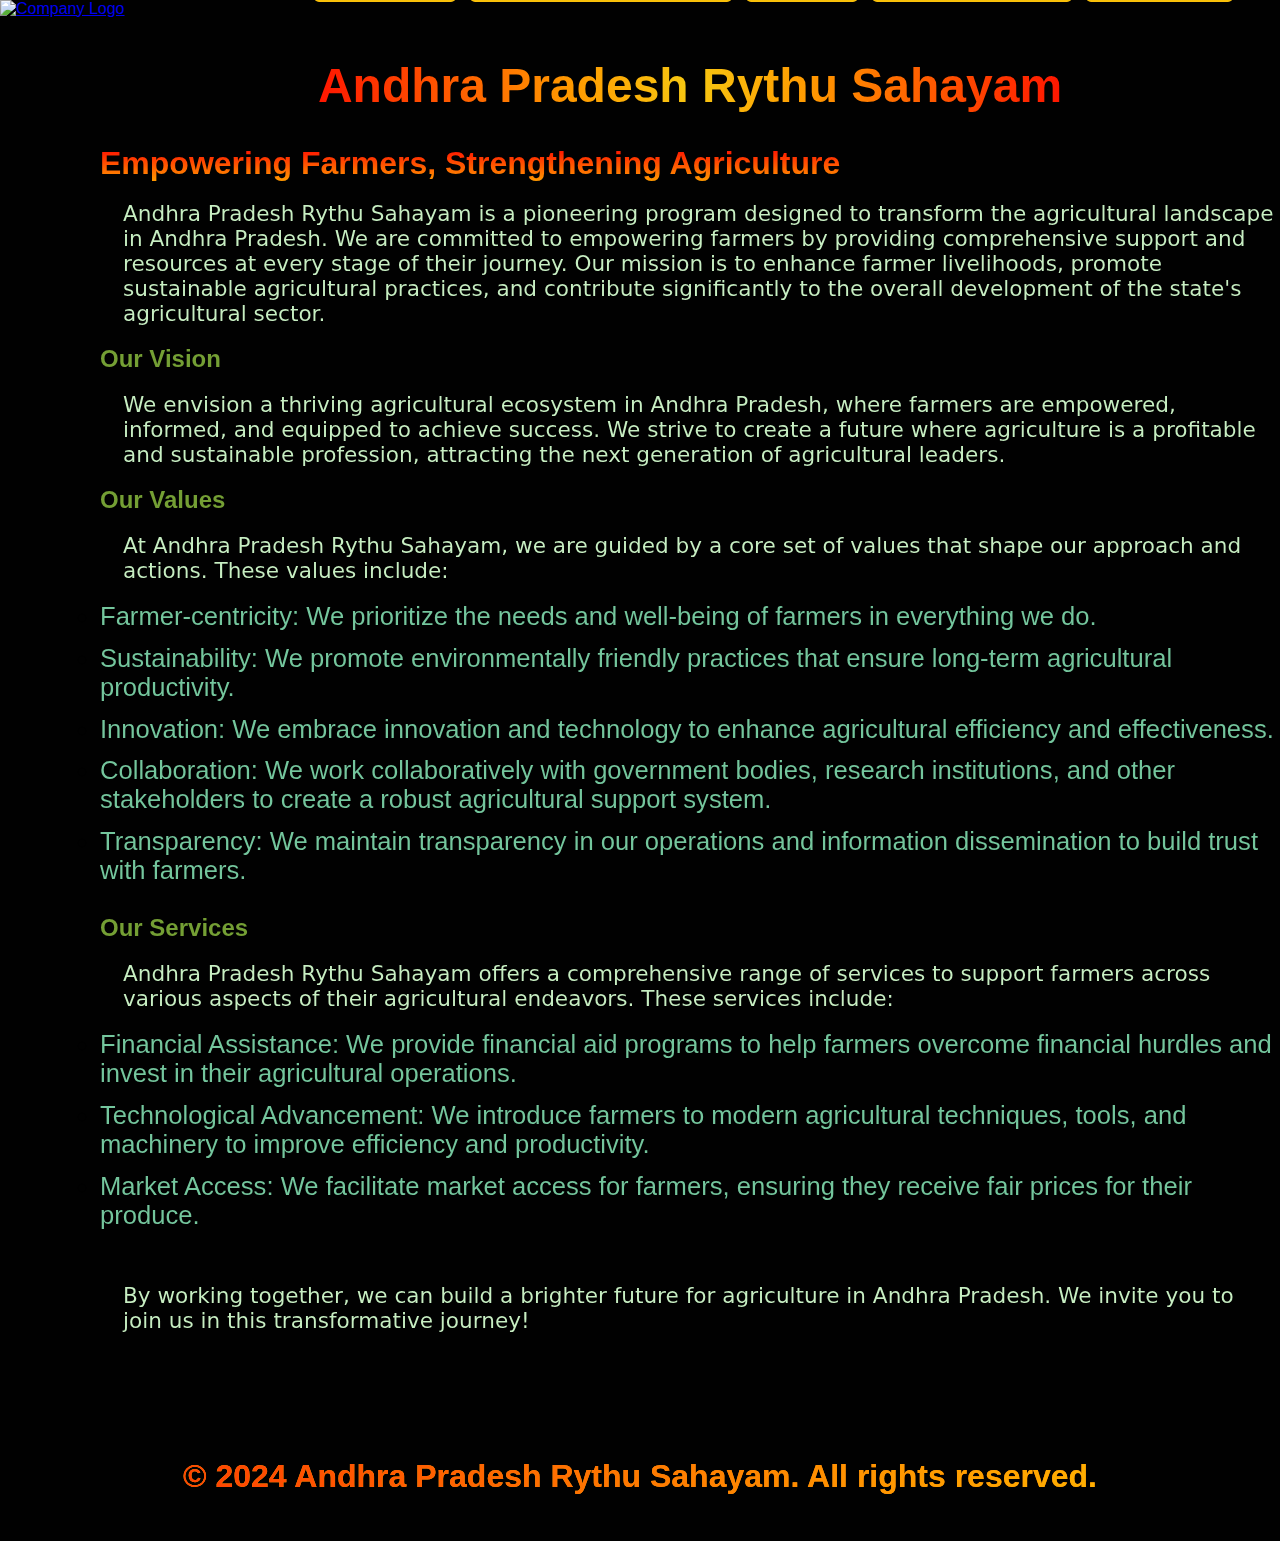
==== commit 8db85341: "ok" ====
--- a/about_us.html
+++ b/about_us.html
@@ -65,7 +65,7 @@
             <li>Financial Assistance: We provide financial aid programs to help farmers overcome financial hurdles and invest in their agricultural operations.</li>
             <li>Technological Advancement: We introduce farmers to modern agricultural techniques, tools, and machinery to improve efficiency and productivity.</li>
             <li>Market Access: We facilitate market access for farmers, ensuring they receive fair prices for their produce.</li>
-            <li>Training and Education: We provide training programs and educational resources to equip farmers with the knowledge and skills necessary for successful farming.</li>
+    
           </ul>
         </p>
       </div>
--- a/css/about_us.css
+++ b/css/about_us.css
@@ -29,6 +29,7 @@
 
 p {
     margin-left: 20px;
+    color: #C7EEC2;
 }
 
 .contact p {
@@ -39,16 +40,31 @@
     margin-left: -40px;
 }
 
-blockquote {
+
+.about-sections_li  li {
+    background:  #74C69D; 
+    background-clip: text;
+    -webkit-text-fill-color: transparent;
+    margin-bottom: 0.5em;
+    list-style-type:circle;
+    font-size: 1.6rem;
+    
+
+}
+
+/* about-sections {
     border-left: 5px solid #0f0f0f11;
     margin: 1.5em 10px;
     padding: 0.5em 10px;
-    color: #f7c912;
+   
 }
-blockquote ul {
+about-sections ul {
     list-style-type: disc;
     padding-left: 1.5em;
 }
-blockquote li {
+about-sections_li li {
     margin-bottom: 0.5em;
-}+    list-style-type:circle;
+    font-size: 1.6rem;
+    color: #1eff009d;
+} */